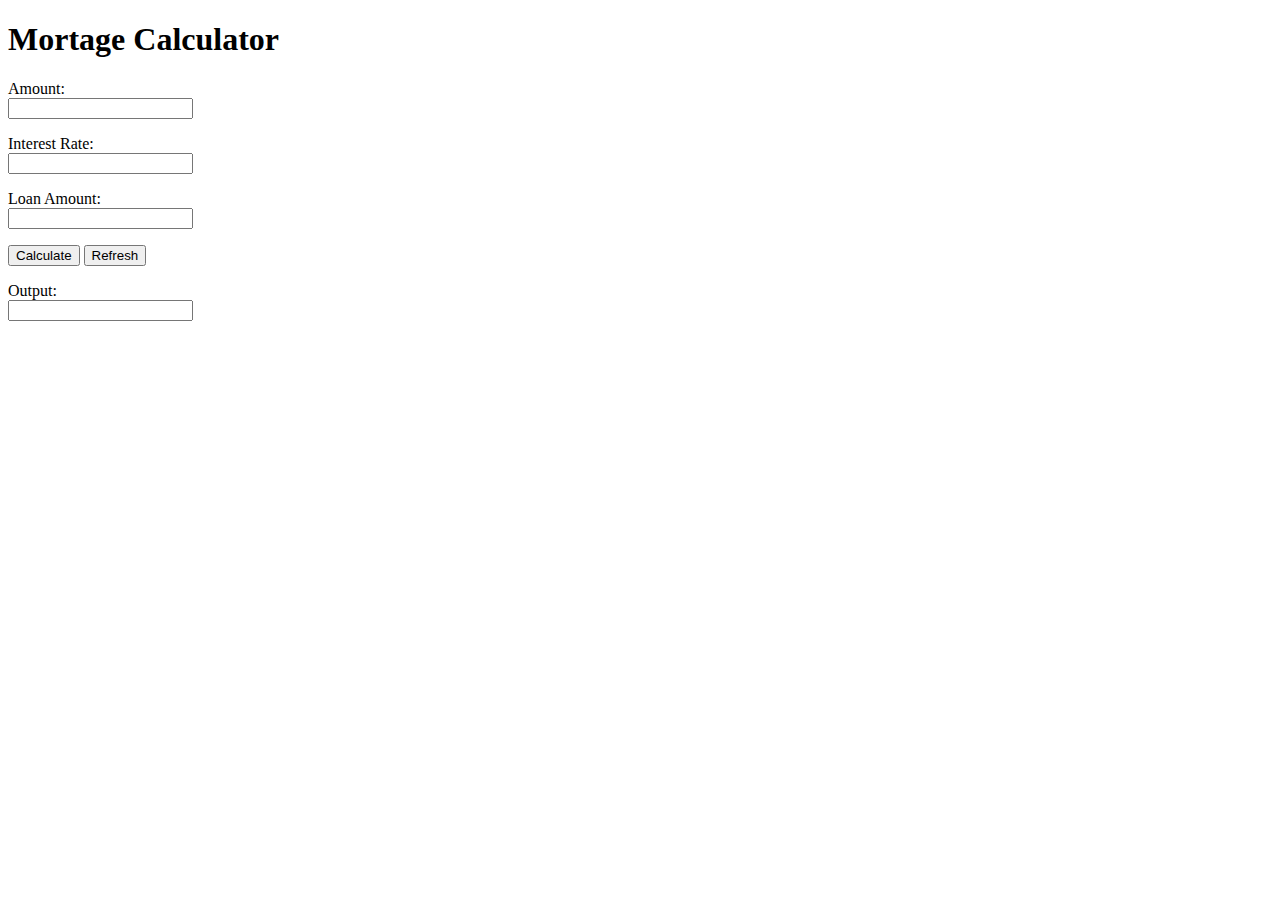
==== mortagecal.html @ aa5ff887 "Created html structure with buttons and text boxes" ====
<!DOCTYPE html>
<html lang="en">

<head>
    <meta charset="UTF-8">
    <meta http-equiv="X-UA-Compatible" content="IE=edge">
    <meta name="viewport" content="width=device-width, initial-scale=1.0">
    <link rel="stylesheet" href="css/mortagecal.css">
    <title>Document</title>
</head>

<body>
    <div class="calculator">
        <h1>Mortage Calculator</h1>

        <p>Amount:<br><input type="text" id="loanAmount" /></p>
        <p>Interest Rate:<br><input type="text" id="apr" /></p>
        <p>Loan Amount:<br><input id="term" type="text" /></p>
        <input type="button" id="calBtn" value="Calculate" />
        <input type="button" value="Refresh" id="refreshBtn"></p>
        <p>Output:<br><input type="text" id="pmt" readonly/></p>
</div>

    <script src="mortagecal.js"></script>
</body>

</html>
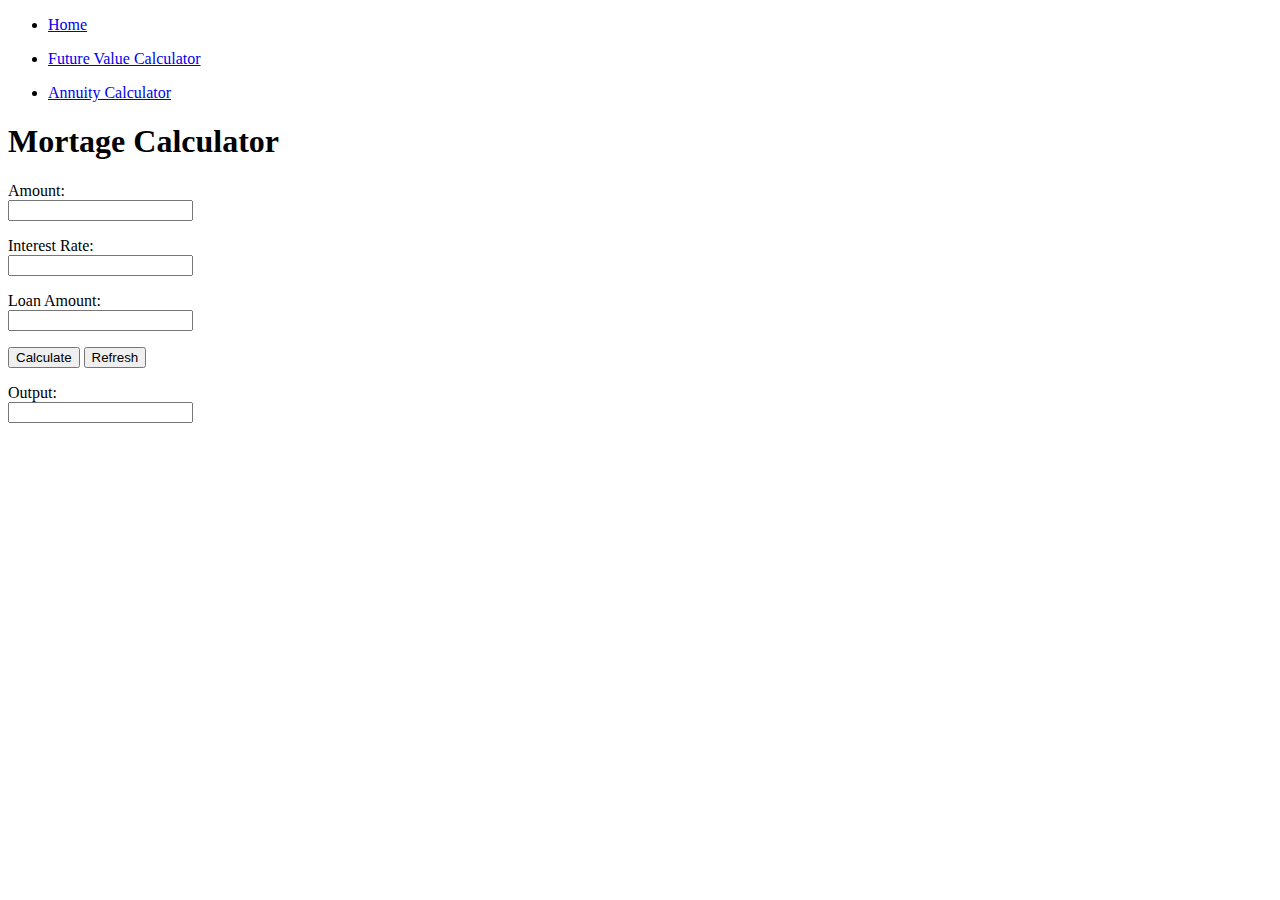
==== commit b08c47c2: "Added a link to one of the navbars" ====
--- a/mortagecal.html
+++ b/mortagecal.html
@@ -5,11 +5,40 @@
     <meta charset="UTF-8">
     <meta http-equiv="X-UA-Compatible" content="IE=edge">
     <meta name="viewport" content="width=device-width, initial-scale=1.0">
+    <link href="https://cdn.jsdelivr.net/npm/bootstrap@5.2.1/dist/css/bootstrap.min.css" rel="stylesheet"
+    integrity="sha384-iYQeCzEYFbKjA/T2uDLTpkwGzCiq6soy8tYaI1GyVh/UjpbCx/TYkiZhlZB6+fzT" crossorigin="anonymous">
     <link rel="stylesheet" href="css/mortagecal.css">
-    <title>Document</title>
+    <title>Mortage</title>
 </head>
 
 <body>
+    <nav class="navbar navbar-expand-lg navbar-dark bg-dark">
+        <!-- Container wrapper -->
+        <div class="container">
+            <!-- Collapsible wrapper -->
+            <div class="collapse navbar-collapse">
+                <!-- Left links -->
+                <ul class="navbar-nav mx-auto">
+                    <li class="nav-item">
+                        <a class="nav-link active" href="index.html">Home</a>
+                    </li>
+                </ul>
+                <ul class="navbar-nav mx-auto">
+                    <li class="nav-item">
+                        <a class="nav-link" href="futureValue.html">Future Value Calculator</a>
+                    </li>
+                </ul>
+                <!-- Left links -->
+                <ul class="navbar-nav mx-auto">
+                    <li class="nav-item me-3">
+                        <a class="nav-link" href="3rdCal.html">Annuity Calculator</a>
+                    </li>
+                </ul>
+            </div>
+            <!-- Collapsible wrapper -->
+        </div>
+        <!-- Container wrapper -->
+    </nav>
     <div class="calculator">
         <h1>Mortage Calculator</h1>
 
@@ -22,6 +51,9 @@
 </div>
 
     <script src="mortagecal.js"></script>
+    <script src="https://cdn.jsdelivr.net/npm/bootstrap@5.2.1/dist/js/bootstrap.bundle.min.js"
+    integrity="sha384-u1OknCvxWvY5kfmNBILK2hRnQC3Pr17a+RTT6rIHI7NnikvbZlHgTPOOmMi466C8"
+    crossorigin="anonymous"></script>
 </body>
 
 </html>
